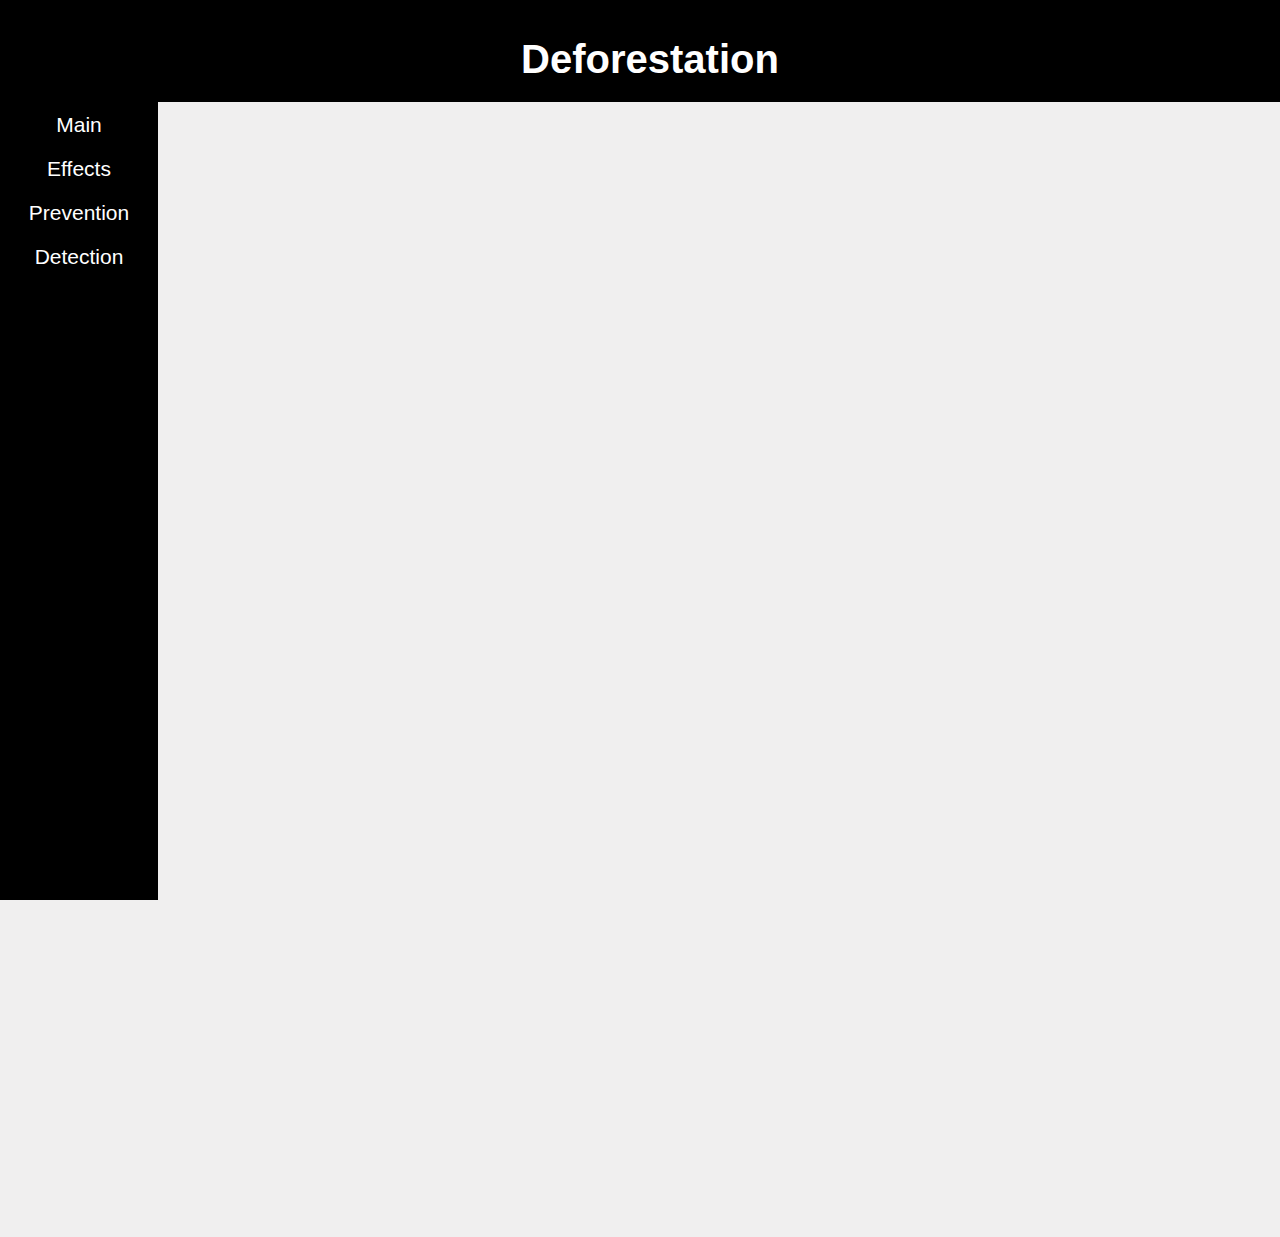
==== templates/index.html @ 7baad6fc "Add files via upload" ====
<!DOCTYPE html>
<html lang="en">
<head>
    <meta charset="UTF-8">
    <meta name="viewport" content="width=device-width, initial-scale=1.0">
    <title>Deforestation</title>
    <link rel="stylesheet" href="{{ url_for('static', filename='css/style.css') }}">

    <style>
        body {
            font-family: Arial, sans-serif;
            margin: 0;
            padding: 0;
            display: flex;
            flex-direction: column;
            background-color: #e9e7e7af;
        }

        header {
            background-color: #000000;
            padding: 10px;
            color: #ffffff;
            width: 100%;
            display: flex;
            flex-direction: column;
            align-items: center;
            position: fixed;
            top: 0;
            z-index: 2;
        }

        header h1 {
            margin-bottom: 10px;
            font-size: 40px;
            cursor: pointer;
        }

        header p {
            position: absolute;
            bottom: 0;
            font-size: 18px;
            margin: 0;
        }

        nav {
            background-color: #000000;
            padding: 9px;
            display: flex;
            flex-direction: column;
            align-items: center;
            width: 140px;
            overflow: hidden;
            position: fixed;
            top: 94px;
            bottom: 0;
            z-index: 1;
        }

        nav a {
            color: #ffffff;
            text-decoration: none;
            padding: 10px;
            text-align: center;
            font-size: 21px;
        }

        nav a:hover {
            background-color: #6b645f86;
        }

        main {
            flex: 1;
            display: flex;
            flex-direction: column;
            align-items: center;
            margin-top: 60px;
            padding-left: 140px;
            z-index: 0;
        }

        section {
            margin-top: 20px;
            width: 100%;
            max-width: 600px;
            display: none;
        }

        section.active {
            display: block;
        }

        section h2 {
            font-size: 2em;
            margin-bottom: 10px;
        }

        section p {
            font-size: 1.2em;
            margin-bottom: 15px;
            color: #000000;
        }

        img {
            max-width: 100%;
            height: auto;
            margin-bottom: 15px;
        }

        #menu-toggle {
            font-size: 20px;
            cursor: pointer;
            position: fixed;
            left: 10px;
            top: 10px;
            z-index: 3;
        }

        @keyframes fadeInUp {
            from {
                opacity: 0;
                transform: translateY(20px);
            }
            to {
                opacity: 1;
                transform: translateY(0);
            }
        }

        .fade-in {
            opacity: 0; /* Set initial opacity to 0 */
            animation: fadeInUp 1s; /* Apply the animation */
        }

        /* Add a delay to the animations for a staggering effect */
        .fade-in:nth-child(1) {
            animation-delay: 0.2s;
        }
        .fade-in:nth-child(2) {
            animation-delay: 0.4s;
        }
        .fade-in:nth-child(3) {
            animation-delay: 0.6s;
        }
        /* Continue adding nth-child selectors as needed */
    </style>
</head>
<body>

    <header>
        <h1 onclick="showSection('main')">Deforestation</h1>
        <p></p>
    </header>

    <nav>
        <a href="#main" onclick="scrollToTop('main')">Main</a>
        <a href="#effects" onclick="scrollToTop('effects')">Effects</a>
        <a href="#prevention" onclick="scrollToTop('prevention')">Prevention</a>
        <a href="#detection" onclick="scrollToTop('detection')">Detection</a>
    </nav>

    <main>
        <section id="main" class="active">
            <h2 class="fade-in"></h2>
            <p class="fade-in">Deforestation refers to the large-scale removal of trees and forested areas, often to make way for agriculture, urban development, or other human activities. This process results in the permanent conversion of forested land to non-forested areas, dramatically altering the landscape. While forests once covered vast portions of the Earth, providing crucial ecosystems for countless species and serving as major carbon sinks, the rate at which these areas are being cleared has raised significant concern.</p>
            <h2 class="fade-in"></h2>
            <img class="fade-in" src="img/IMG1.jpg" alt="Main Image">           
            <p class="fade-in">Historically, deforestation has been driven by the need for land and resources. Early civilizations cleared forests for agricultural purposes and settlement expansion. In modern times, the demand has expanded to include logging for timber, palm oil plantations, and infrastructure development. Technological advancements have increased the efficiency and scale of deforestation, making it possible to clear large tracts of forest in a relatively short time.</p>
            <h2 class="fade-in"></h2>
            <p class="fade-in">Understanding deforestation requires looking at both its methods and motivations. Clear-cutting, slash-and-burn agriculture, and selective logging are common techniques. These practices can vary in their environmental impact, but they all contribute to the reduction of forest cover. Economic factors often drive deforestation, as forests are cleared to create more arable land, harvest valuable timber, or develop urban areas. Social and political factors, such as land ownership issues and governance challenges, also play significant roles in how and why deforestation occurs.</p>
            <h2 class="fade-in"></h2>
            <p class="fade-in">Overall, deforestation is a complex issue rooted in human activity and economic development. It highlights the delicate balance between utilizing natural resources and preserving the environment. Understanding the intricacies of deforestation is essential for addressing the broader environmental challenges it poses.</p>
        </section>

        <section id="effects">
            <h2 class="fade-in">Effects</h2>
            <p class="fade-in">Forests are home to a vast array of species, many of which are endemic and cannot survive elsewhere. When trees are cut down, these species lose their habitat, leading to declines in population and, in some cases, extinction. The intricate web of life that forests support, including plants, animals, fungi, and microorganisms, is disrupted, reducing the resilience of ecosystems and diminishing their ability to provide essential services such as pollination, seed dispersal, and soil formation.</p>
            <h2 class="fade-in"></h2>
            <img class="fade-in" src="img/IMG2.jpg" alt="Effects Image">           
            <p class="fade-in">Another major consequence of deforestation is its contribution to climate change. Trees play a critical role in sequestering carbon dioxide from the atmosphere, acting as carbon sinks that mitigate the greenhouse effect. When forests are cleared, the stored carbon is released back into the atmosphere as carbon dioxide, exacerbating global warming. Additionally, deforestation often involves burning trees, which directly releases significant amounts of carbon dioxide. This process not only accelerates climate change but also affects weather patterns and increases the frequency and severity of extreme weather events such as droughts and floods, which can have devastating effects on both natural and human systems.</p>
            <h2 class="fade-in"></h2>
            <p class="fade-in">Deforestation also has profound socio-economic impacts. Many indigenous communities rely on forests for their livelihoods, cultural identity, and traditional practices. The loss of forests disrupts these communities' way of life, leading to displacement, loss of income, and cultural disintegration. Additionally, the loss of forests can have far-reaching economic consequences for broader society. Forests provide valuable resources such as timber, medicinal plants, and non-timber forest products. The degradation of these resources can lead to shortages and increased prices, impacting industries and economies that depend on them. Furthermore, the loss of ecosystem services provided by forests, such as water regulation and soil protection, can lead to increased costs for managing water resources and agricultural productivity.</p>
        </section>

        <section id="prevention">
            <h2 class="fade-in">Prevention</h2>
            <p class="fade-in">Preventing deforestation requires a multifaceted approach that addresses its underlying causes while promoting sustainable alternatives. One of the most effective strategies is implementing and enforcing stricter regulations and laws that protect forested areas. Governments can designate protected areas and national parks, restrict logging activities, and require reforestation efforts where trees have been removed. Effective enforcement of these regulations is crucial to ensure compliance and mitigate illegal deforestation.</p>
            <h2 class="fade-in"></h2>
            <img class="fade-in" src="img/IMG3.jpg" alt="Prevention Image">           
            <p class="fade-in">Promoting sustainable land-use practices is another critical component of deforestation prevention. This includes agroforestry, which integrates trees into agricultural systems, and sustainable logging practices that ensure forests can regenerate. These methods allow for the continued use of land and resources while maintaining forest cover and biodiversity. Supporting local and indigenous communities in managing their forests can also be beneficial, as these groups often have traditional knowledge and a vested interest in preserving their natural environment.</p>
            <h2 class="fade-in"></h2>
            <p class="fade-in">Economic incentives can play a significant role in preventing deforestation. Programs such as payments for ecosystem services (PES) provide financial rewards to landowners who maintain forest cover and protect biodiversity. Additionally, promoting and supporting the market for sustainably sourced products, like certified timber and palm oil, can reduce the economic pressures that drive deforestation. Consumers, businesses, and governments all have roles in fostering demand for these sustainable products.</p>
            <h2 class="fade-in"></h2>
            <p class="fade-in">Education and awareness campaigns are vital for changing behaviors and attitudes toward deforestation. Raising awareness about the importance of forests and the consequences of their destruction can inspire individuals and communities to take action. Educational programs can teach sustainable practices and highlight the benefits of forest conservation, encouraging people to become stewards of their environment. International cooperation and partnerships are also essential, as deforestation is a global issue that requires coordinated efforts across borders.</p>
        </section>

        <section id="detection">
            <h2 class="fade-in">Detection</h2>
            <p class="fade-in">Lorem ipsum dolor sit amet, consectetur adipiscing elit, sed do eiusmod tempor incididunt ut labore et dolore magna aliqua. Ut enim ad minim veniam, quis nostrud exercitation ullamco laboris nisi ut aliquip ex ea commodo consequat. Duis aute irure dolor in reprehenderit in voluptate velit esse cillum dolore eu fugiat nulla pariatur. Excepteur sint occaecat cupidatat non proident, sunt in culpa qui officia deserunt mollit anim id est laborum.</p>
            <h2 class="fade-in"></h2>
            <img class="fade-in" src="img/main_image.jpg" alt="Detection Image">           
            <p class="fade-in">Lorem ipsum dolor sit amet, consectetur adipiscing elit, sed do eiusmod tempor incididunt ut labore et dolore magna aliqua. Ut enim ad minim veniam, quis nostrud exercitation ullamco laboris nisi ut aliquip ex ea commodo consequat. Duis aute irure dolor in reprehenderit in voluptate velit esse cillum dolore eu fugiat nulla pariatur. Excepteur sint occaecat cupidatat non proident, sunt in culpa qui officia deserunt mollit anim id est laborum.</p>
        </section>
    </main>

    <script>
        function showSection(sectionId) {
            // Hide all sections
            var sections = document.querySelectorAll('section');
            sections.forEach(function(section) {
                section.classList.remove('active');
            });

            // Show the selected section
            var selectedSection = document.getElementById(sectionId);
            if (selectedSection) {
                selectedSection.classList.add('active');
            }
        }

        // Set the initial active section based on the URL fragment identifier
        window.onload = function() {
            var fragment = window.location.hash.substring(1); // Get the fragment identifier without the '#'
            if (fragment) {
                showSection(fragment);
            } else {
                showSection('main'); // Default to the main section
            }
        };

        // Handle changes in the fragment identifier (e.g., when clicking on internal links)
        window.onhashchange = function() {
            var fragment = window.location.hash.substring(1); // Get the fragment identifier without the '#'
            if (fragment) {
                showSection(fragment);
            }
        };

        function scrollToTop(sectionId) {
            var section = document.getElementById(sectionId);
            if (section) {
                section.scrollIntoView({ behavior: 'smooth' });
                showSection(sectionId); // Ensure the section becomes active when scrolled to
            }
        }

        // Intersection Observer for triggering fade-in animations
        docuxment.addEventListener('DOMContentLoaded', function() {
            var observerOptions = {
                root: null,
                rootMargin: '0px',
                threshold: 0.1 // Trigger when 10% of the element is visible
            };

            var fadeIns = document.querySelectorAll('.fade-in');
            var observer = new IntersectionObserver(function(entries, observer) {
                entries.forEach(function(entry) {
                    if (entry.isIntersecting) {
                        entry.target.style.animation = 'fadeInUp 1s forwards'; // Set the animation with forwards
                        observer.unobserve(entry.target); // Unobserve once the animation has been triggered
                    }
                });
            }, observerOptions);

            fadeIns.forEach(function(element) {
                observer.observe(element);
            });
        });

    </script>
</body>
</html>
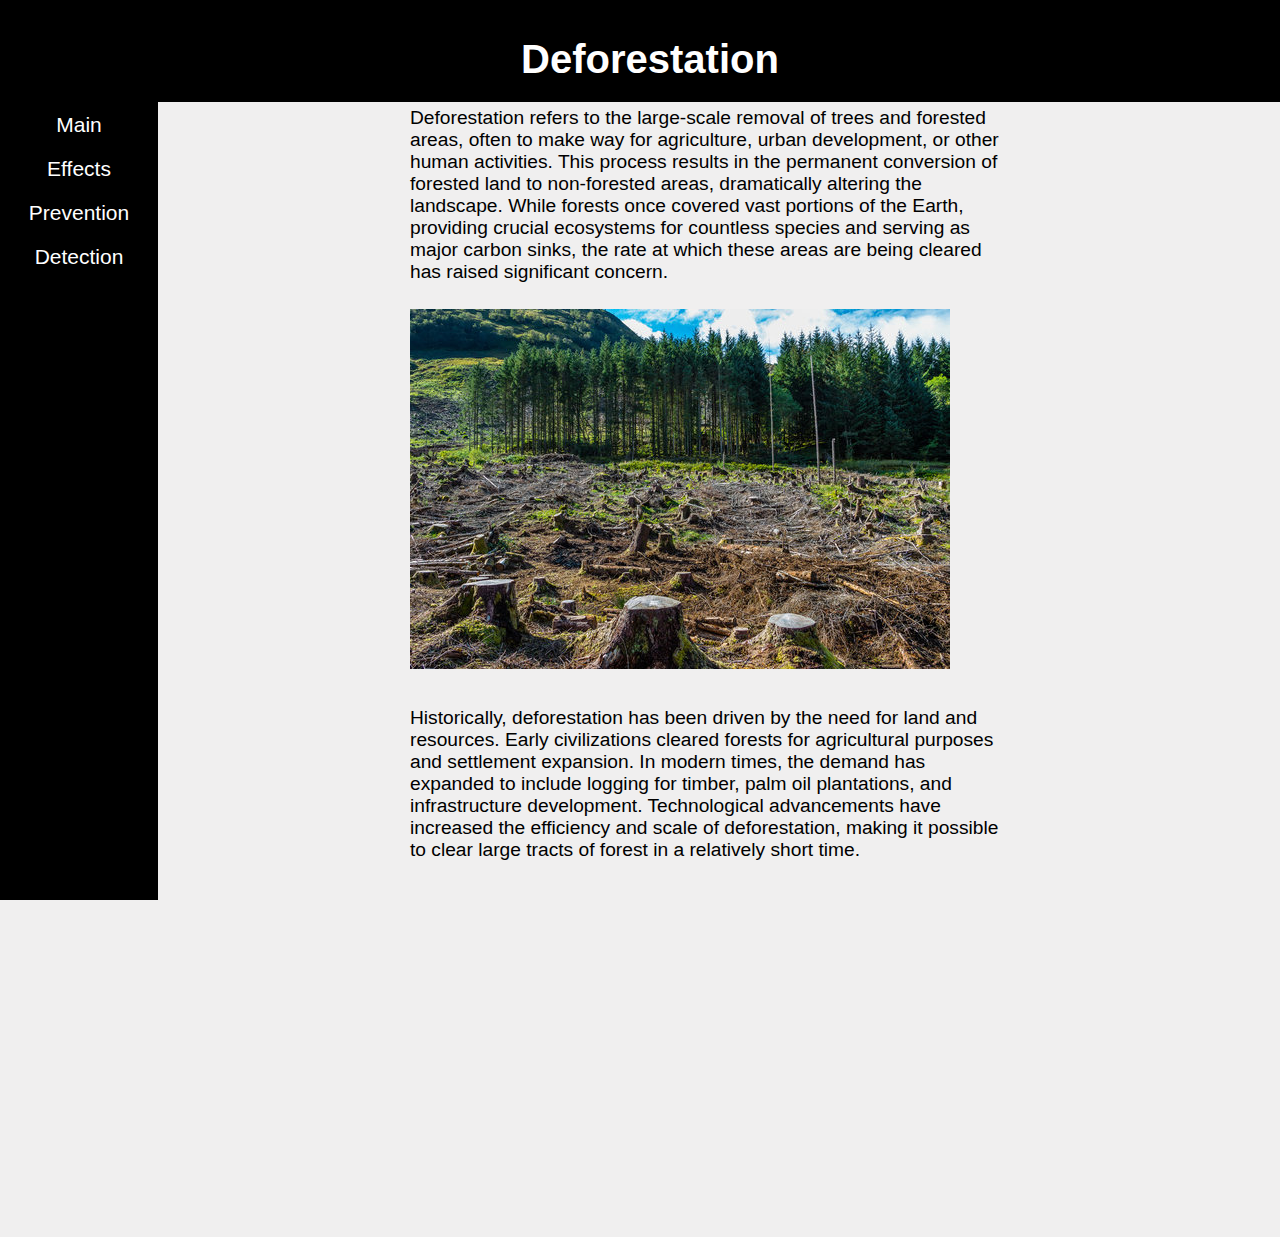
==== commit 46640dab: "yes" ====
--- a/templates/index.html
+++ b/templates/index.html
@@ -195,11 +195,16 @@
 
         <section id="detection">
             <h2 class="fade-in">Detection</h2>
-            <p class="fade-in">Lorem ipsum dolor sit amet, consectetur adipiscing elit, sed do eiusmod tempor incididunt ut labore et dolore magna aliqua. Ut enim ad minim veniam, quis nostrud exercitation ullamco laboris nisi ut aliquip ex ea commodo consequat. Duis aute irure dolor in reprehenderit in voluptate velit esse cillum dolore eu fugiat nulla pariatur. Excepteur sint occaecat cupidatat non proident, sunt in culpa qui officia deserunt mollit anim id est laborum.</p>
-            <h2 class="fade-in"></h2>
             <img class="fade-in" src="img/main_image.jpg" alt="Detection Image">           
-            <p class="fade-in">Lorem ipsum dolor sit amet, consectetur adipiscing elit, sed do eiusmod tempor incididunt ut labore et dolore magna aliqua. Ut enim ad minim veniam, quis nostrud exercitation ullamco laboris nisi ut aliquip ex ea commodo consequat. Duis aute irure dolor in reprehenderit in voluptate velit esse cillum dolore eu fugiat nulla pariatur. Excepteur sint occaecat cupidatat non proident, sunt in culpa qui officia deserunt mollit anim id est laborum.</p>
-        </section>
+            <p class="fade-in">Using AI models for monitoring and policing deforestation can significantly enhance efforts to combat illegal logging and land use practices. These models can analyze satellite imagery and other remote sensing data to detect changes in forest cover with high accuracy and efficiency. By employing machine learning algorithms, these models can learn to distinguish between natural fluctuations in vegetation and human-induced deforestation, enabling authorities to pinpoint areas of concern more effectively.            </p>
+            <h2 class="fade-in"></h2>
+            <p class="fade-in">For policing purposes, AI models can be trained to identify specific signatures associated with deforestation activities, such as the clearing of large swaths of forest or the presence of logging roads and machinery. By continuously analyzing satellite imagery in near real-time, these models can alert authorities to suspicious activities as they occur, allowing for rapid response and intervention. This proactive approach can help deter illegal logging and land conversion, ultimately reducing the overall rate of deforestation.</p>
+            <h2 class="fade-in"></h2>
+            <p class="fade-in">Furthermore, AI models can aid in the enforcement of laws and regulations governing land use and forest protection. By analyzing historical data and identifying patterns of deforestation, these models can help authorities target enforcement efforts more strategically, focusing resources on areas with the highest risk of illegal activity. Additionally, AI-powered monitoring systems can provide valuable evidence for prosecuting offenders, enhancing the effectiveness of law enforcement actions and serving as a deterrent to future deforestation.</p>
+            <h2 class="fade-in"></h2>
+            <p class="fade-in">In terms of monitoring usage, AI models can track changes in land cover and land use over time, providing valuable insights into trends and patterns of deforestation. By analyzing large volumes of data, these models can identify hotspots of deforestation and monitor the effectiveness of conservation efforts and land management practices. This information can inform decision-making processes at both local and global levels, guiding the allocation of resources and the development of policies aimed at mitigating deforestation and promoting sustainable land use practices. Overall, leveraging AI technology for monitoring, policing, and enforcing regulations related to deforestation holds great promise for protecting and preserving our planet's precious forests.</p>
+            <h2 class="fade-in"></h2>
+    </section>
     </main>
 
     <script>
@@ -209,14 +214,14 @@
             sections.forEach(function(section) {
                 section.classList.remove('active');
             });
-
+    
             // Show the selected section
             var selectedSection = document.getElementById(sectionId);
             if (selectedSection) {
                 selectedSection.classList.add('active');
             }
         }
-
+    
         // Set the initial active section based on the URL fragment identifier
         window.onload = function() {
             var fragment = window.location.hash.substring(1); // Get the fragment identifier without the '#'
@@ -226,7 +231,7 @@
                 showSection('main'); // Default to the main section
             }
         };
-
+    
         // Handle changes in the fragment identifier (e.g., when clicking on internal links)
         window.onhashchange = function() {
             var fragment = window.location.hash.substring(1); // Get the fragment identifier without the '#'
@@ -234,7 +239,7 @@
                 showSection(fragment);
             }
         };
-
+    
         function scrollToTop(sectionId) {
             var section = document.getElementById(sectionId);
             if (section) {
@@ -242,30 +247,30 @@
                 showSection(sectionId); // Ensure the section becomes active when scrolled to
             }
         }
-
+    
         // Intersection Observer for triggering fade-in animations
-        docuxment.addEventListener('DOMContentLoaded', function() {
+        document.addEventListener('DOMContentLoaded', function() {
             var observerOptions = {
                 root: null,
                 rootMargin: '0px',
                 threshold: 0.1 // Trigger when 10% of the element is visible
             };
-
+    
             var fadeIns = document.querySelectorAll('.fade-in');
             var observer = new IntersectionObserver(function(entries, observer) {
                 entries.forEach(function(entry) {
                     if (entry.isIntersecting) {
-                        entry.target.style.animation = 'fadeInUp 1s forwards'; // Set the animation with forwards
+                        entry.target.style.opacity = 1; // Set opacity to 1 when element is visible
                         observer.unobserve(entry.target); // Unobserve once the animation has been triggered
                     }
                 });
             }, observerOptions);
-
+    
             fadeIns.forEach(function(element) {
                 observer.observe(element);
             });
         });
-
     </script>
+    
 </body>
 </html>
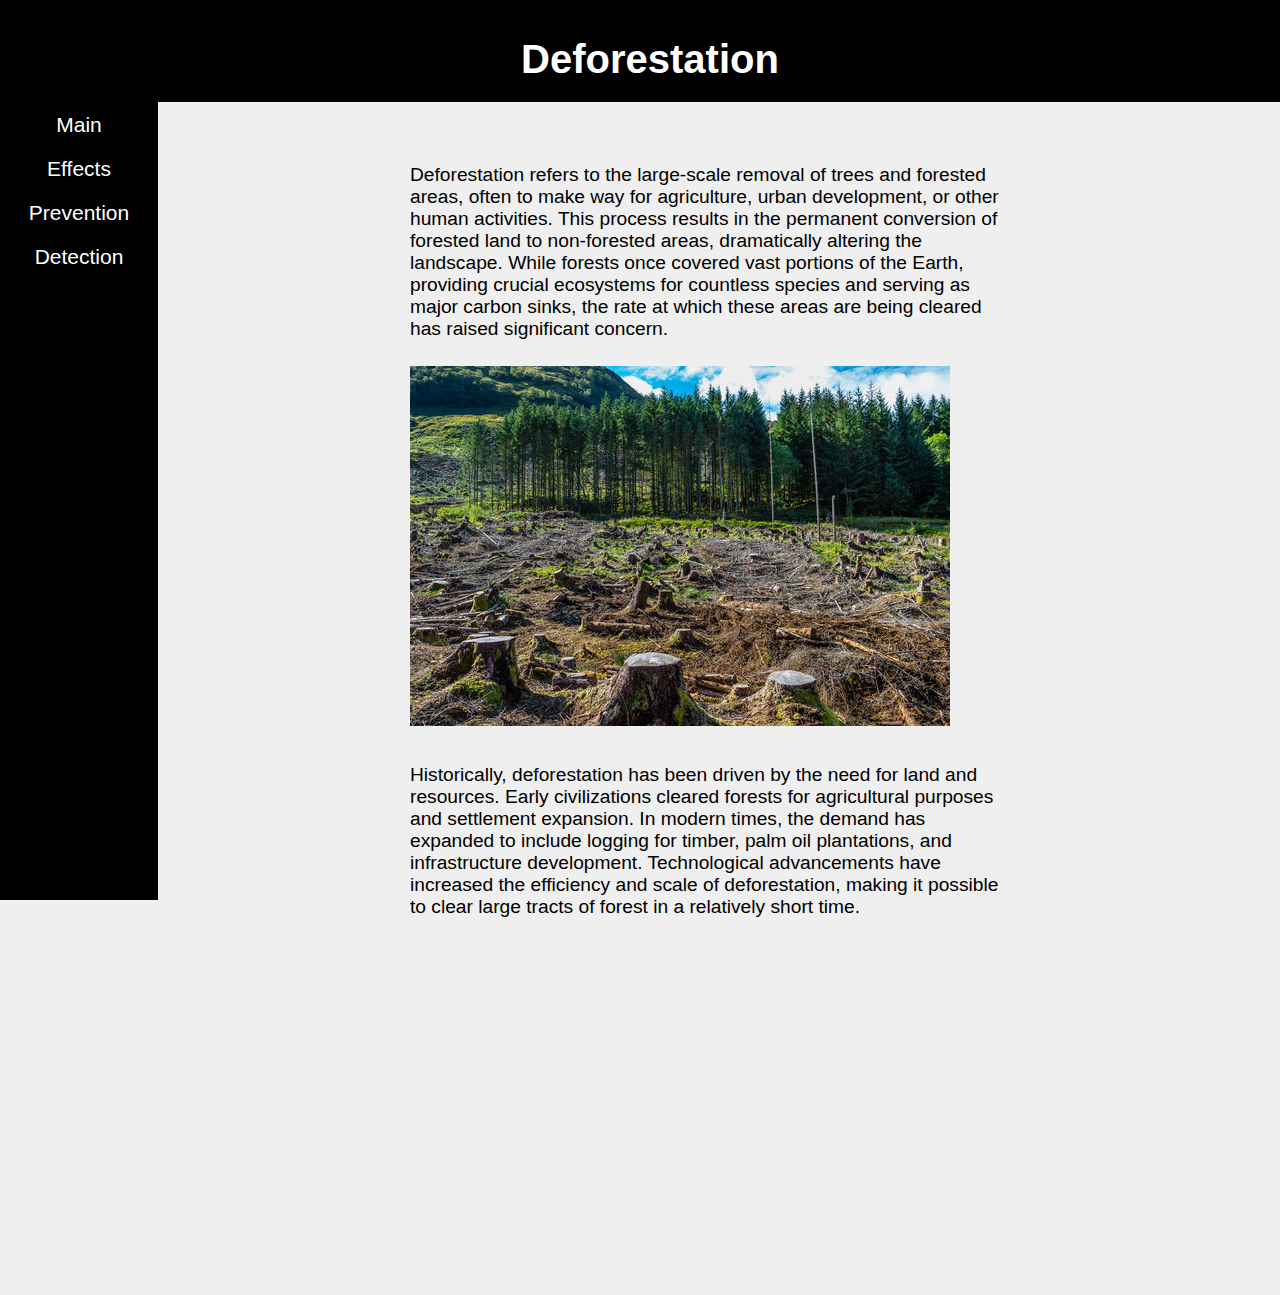
==== commit fd770b1a: "Update index.html" ====
--- a/templates/index.html
+++ b/templates/index.html
@@ -160,7 +160,7 @@
 
     <main>
         <section id="main" class="active">
-            <h2 class="fade-in"></h2>
+            <h2 class="fade-in">⠀</h2>
             <p class="fade-in">Deforestation refers to the large-scale removal of trees and forested areas, often to make way for agriculture, urban development, or other human activities. This process results in the permanent conversion of forested land to non-forested areas, dramatically altering the landscape. While forests once covered vast portions of the Earth, providing crucial ecosystems for countless species and serving as major carbon sinks, the rate at which these areas are being cleared has raised significant concern.</p>
             <h2 class="fade-in"></h2>
             <img class="fade-in" src="img/IMG1.jpg" alt="Main Image">           
@@ -172,6 +172,7 @@
         </section>
 
         <section id="effects">
+            <h2 class="fade-in">⠀</h2>
             <h2 class="fade-in">Effects</h2>
             <p class="fade-in">Forests are home to a vast array of species, many of which are endemic and cannot survive elsewhere. When trees are cut down, these species lose their habitat, leading to declines in population and, in some cases, extinction. The intricate web of life that forests support, including plants, animals, fungi, and microorganisms, is disrupted, reducing the resilience of ecosystems and diminishing their ability to provide essential services such as pollination, seed dispersal, and soil formation.</p>
             <h2 class="fade-in"></h2>
@@ -182,6 +183,7 @@
         </section>
 
         <section id="prevention">
+            <h2 class="fade-in">⠀</h2>
             <h2 class="fade-in">Prevention</h2>
             <p class="fade-in">Preventing deforestation requires a multifaceted approach that addresses its underlying causes while promoting sustainable alternatives. One of the most effective strategies is implementing and enforcing stricter regulations and laws that protect forested areas. Governments can designate protected areas and national parks, restrict logging activities, and require reforestation efforts where trees have been removed. Effective enforcement of these regulations is crucial to ensure compliance and mitigate illegal deforestation.</p>
             <h2 class="fade-in"></h2>
@@ -194,6 +196,7 @@
         </section>
 
         <section id="detection">
+            <h2 class="fade-in">⠀</h2>
             <h2 class="fade-in">Detection</h2>
             <img class="fade-in" src="img/main_image.jpg" alt="Detection Image">           
             <p class="fade-in">Using AI models for monitoring and policing deforestation can significantly enhance efforts to combat illegal logging and land use practices. These models can analyze satellite imagery and other remote sensing data to detect changes in forest cover with high accuracy and efficiency. By employing machine learning algorithms, these models can learn to distinguish between natural fluctuations in vegetation and human-induced deforestation, enabling authorities to pinpoint areas of concern more effectively.            </p>
